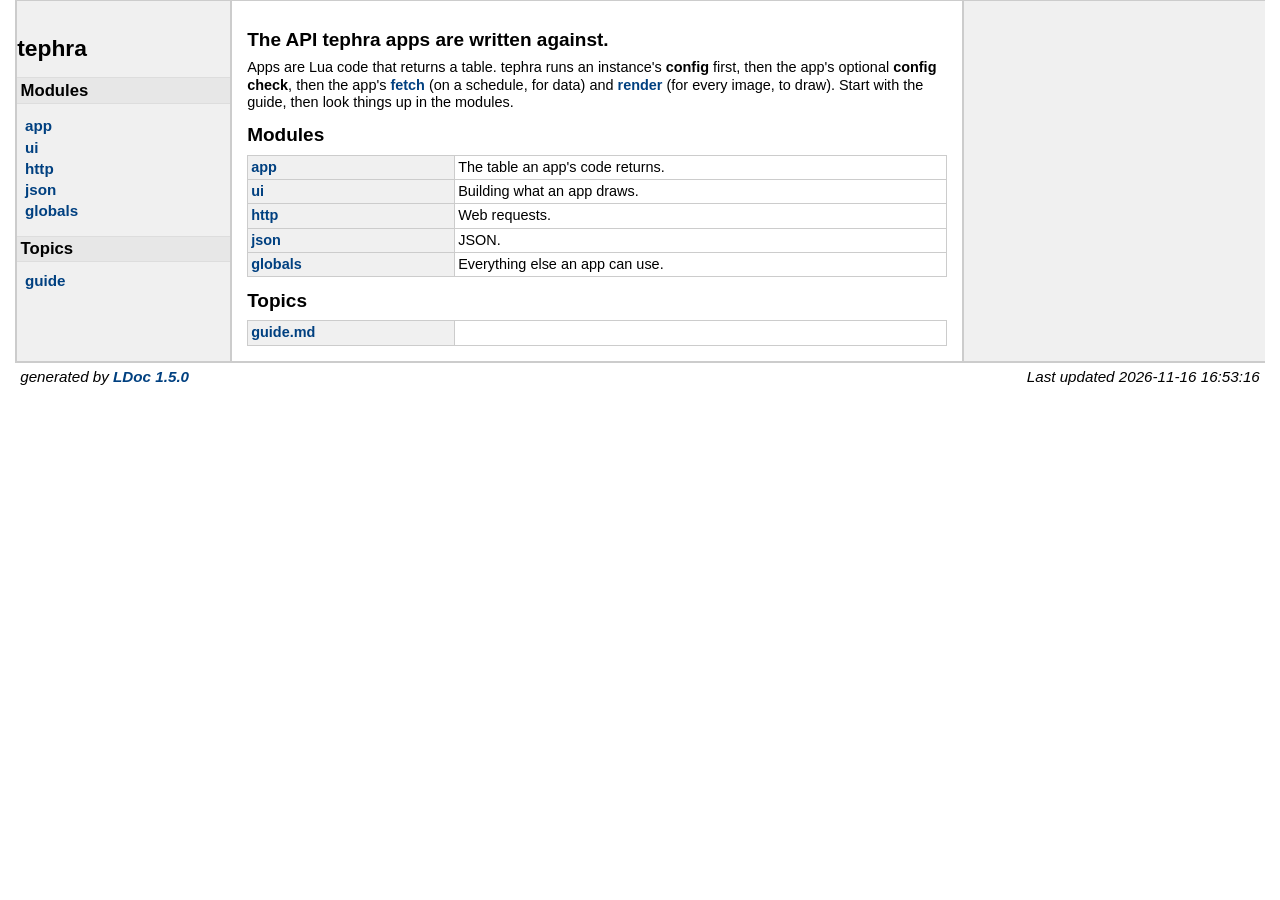
==== web/luadoc/index.html @ 259fbefa "Author apps in the UI, Lua instance configs, and a Lua API reference Apps: - Apps can be written in " ====
<!DOCTYPE html PUBLIC "-//W3C//DTD XHTML 1.0 Strict//EN"
   "http://www.w3.org/TR/xhtml1/DTD/xhtml1-strict.dtd">
<html>
<meta http-equiv="Content-Type" content="text/html; charset=UTF-8"/>
<head>
    <title>tephra Lua API</title>
    <link rel="stylesheet" href="ldoc.css" type="text/css" />
</head>
<body>

<div id="container">

<div id="product">
	<div id="product_logo"></div>
	<div id="product_name"><big><b></b></big></div>
	<div id="product_description"></div>
</div> <!-- id="product" -->


<div id="main">


<!-- Menu -->

<div id="navigation">
<br/>
<h1>tephra</h1>





<h2>Modules</h2>
<ul class="nowrap">
  <li><a href="modules/app.html">app</a></li>
  <li><a href="modules/ui.html">ui</a></li>
  <li><a href="modules/http.html">http</a></li>
  <li><a href="modules/json.html">json</a></li>
  <li><a href="modules/globals.html">globals</a></li>
</ul>
<h2>Topics</h2>
<ul class="">
  <li><a href="topics/guide.md.html">guide</a></li>
</ul>

</div>

<div id="content">


  <h2>The API tephra apps are written against.</h2>
  <p>Apps are Lua code that returns a table. tephra runs an instance's <strong>config</strong> first, then the app's
optional <strong>config check</strong>, then the app's <a href="modules/app.html#fetch">fetch</a> (on a schedule, for data) and <a href="modules/app.html#render">render</a> (for every
image, to draw). Start with the guide, then look things up in the modules.</p>

<h2>Modules</h2>
<table class="module_list">
	<tr>
		<td class="name"  nowrap><a href="modules/app.html">app</a></td>
		<td class="summary">The table an app's code returns.</td>
	</tr>
	<tr>
		<td class="name"  nowrap><a href="modules/ui.html">ui</a></td>
		<td class="summary">Building what an app draws.</td>
	</tr>
	<tr>
		<td class="name"  nowrap><a href="modules/http.html">http</a></td>
		<td class="summary">Web requests.</td>
	</tr>
	<tr>
		<td class="name"  nowrap><a href="modules/json.html">json</a></td>
		<td class="summary">JSON.</td>
	</tr>
	<tr>
		<td class="name"  nowrap><a href="modules/globals.html">globals</a></td>
		<td class="summary">Everything else an app can use.</td>
	</tr>
</table>
<h2>Topics</h2>
<table class="module_list">
	<tr>
		<td class="name"  nowrap><a href="topics/guide.md.html">guide.md</a></td>
		<td class="summary"></td>
	</tr>
</table>

</div> <!-- id="content" -->
</div> <!-- id="main" -->
<div id="about">
<i>generated by <a href="http://github.com/lunarmodules/LDoc">LDoc 1.5.0</a></i>
<i style="float:right;">Last updated 2026-11-16 16:53:16 </i>
</div> <!-- id="about" -->
</div> <!-- id="container" -->
</body>
</html>
---- web/luadoc/ldoc.css ----
/* BEGIN RESET

Copyright (c) 2010, Yahoo! Inc. All rights reserved.
Code licensed under the BSD License:
http://developer.yahoo.com/yui/license.html
version: 2.8.2r1
*/
html {
    color: #000;
    background: #FFF;
}
body,div,dl,dt,dd,ul,ol,li,h1,h2,h3,h4,h5,h6,pre,code,form,fieldset,legend,input,button,textarea,p,blockquote,th,td {
    margin: 0;
    padding: 0;
}
table {
    border-collapse: collapse;
    border-spacing: 0;
}
fieldset,img {
    border: 0;
}
address,caption,cite,code,dfn,em,strong,th,var,optgroup {
    font-style: inherit;
    font-weight: inherit;
}
del,ins {
    text-decoration: none;
}
li {
    margin-left: 20px;
}
caption,th {
    text-align: left;
}
h1,h2,h3,h4,h5,h6 {
    font-size: 100%;
    font-weight: bold;
}
q:before,q:after {
    content: '';
}
abbr,acronym {
    border: 0;
    font-variant: normal;
}
sup {
    vertical-align: baseline;
}
sub {
    vertical-align: baseline;
}
legend {
    color: #000;
}
input,button,textarea,select,optgroup,option {
    font-family: inherit;
    font-size: inherit;
    font-style: inherit;
    font-weight: inherit;
}
input,button,textarea,select {*font-size:100%;
}
/* END RESET */

body {
    margin-left: 1em;
    margin-right: 1em;
    font-family: arial, helvetica, geneva, sans-serif;
    background-color: #ffffff; margin: 0px;
}

code, tt { font-family: monospace; font-size: 1.1em; }
span.parameter { font-family:monospace; }
span.parameter:after { content:":"; }
span.types:before { content:"("; }
span.types:after { content:")"; }
.type { font-weight: bold; font-style:italic }

body, p, td, th { font-size: .95em; line-height: 1.2em;}

p, ul { margin: 10px 0 0 0px;}

strong { font-weight: bold;}

em { font-style: italic;}

h1 {
    font-size: 1.5em;
    margin: 20px 0 20px 0;
}
h2, h3, h4 { margin: 15px 0 10px 0; }
h2 { font-size: 1.25em; }
h3 { font-size: 1.15em; }
h4 { font-size: 1.06em; }

a:link { font-weight: bold; color: #004080; text-decoration: none; }
a:visited { font-weight: bold; color: #006699; text-decoration: none; }
a:link:hover { text-decoration: underline; }

hr {
    color:#cccccc;
    background: #00007f;
    height: 1px;
}

blockquote { margin-left: 3em; }

ul { list-style-type: disc; }

p.name {
    font-family: "Andale Mono", monospace;
    padding-top: 1em;
}

pre {
    background-color: rgb(245, 245, 245);
    border: 1px solid #C0C0C0; /* silver */
    padding: 10px;
    margin: 10px 0 10px 0;
    overflow: auto;
    font-family: "Andale Mono", monospace;
}

pre.example {
    font-size: .85em;
}

table.index { border: 1px #00007f; }
table.index td { text-align: left; vertical-align: top; }

#container {
    margin-left: 1em;
    margin-right: 1em;
    background-color: #f0f0f0;
}

#product {
    text-align: center;
    border-bottom: 1px solid #cccccc;
    background-color: #ffffff;
}

#product big {
    font-size: 2em;
}

#main {
    background-color: #f0f0f0;
    border-left: 2px solid #cccccc;
}

#navigation {
    float: left;
    width: 14em;
    vertical-align: top;
    background-color: #f0f0f0;
    overflow: visible;
}

#navigation h2 {
    background-color:#e7e7e7;
    font-size:1.1em;
    color:#000000;
    text-align: left;
    padding:0.2em;
    border-top:1px solid #dddddd;
    border-bottom:1px solid #dddddd;
}

#navigation ul
{
    font-size:1em;
    list-style-type: none;
    margin: 1px 1px 10px 1px;
}

#navigation li {
    text-indent: -1em;
    display: block;
    margin: 3px 0px 0px 22px;
}

#navigation li li a {
    margin: 0px 3px 0px -1em;
}

#content {
    margin-left: 14em;
    padding: 1em;
    width: 700px;
    border-left: 2px solid #cccccc;
    border-right: 2px solid #cccccc;
    background-color: #ffffff;
}

#about {
    clear: both;
    padding: 5px;
    border-top: 2px solid #cccccc;
    background-color: #ffffff;
}

@media print {
    body {
        font: 12pt "Times New Roman", "TimeNR", Times, serif;
    }
    a { font-weight: bold; color: #004080; text-decoration: underline; }

    #main {
        background-color: #ffffff;
        border-left: 0px;
    }

    #container {
        margin-left: 2%;
        margin-right: 2%;
        background-color: #ffffff;
    }

    #content {
        padding: 1em;
        background-color: #ffffff;
    }

    #navigation {
        display: none;
    }
    pre.example {
        font-family: "Andale Mono", monospace;
        font-size: 10pt;
        page-break-inside: avoid;
    }
}

table.module_list {
    border-width: 1px;
    border-style: solid;
    border-color: #cccccc;
    border-collapse: collapse;
}
table.module_list td {
    border-width: 1px;
    padding: 3px;
    border-style: solid;
    border-color: #cccccc;
}
table.module_list td.name { background-color: #f0f0f0; min-width: 200px; }
table.module_list td.summary { width: 100%; }


table.function_list {
    border-width: 1px;
    border-style: solid;
    border-color: #cccccc;
    border-collapse: collapse;
}
table.function_list td {
    border-width: 1px;
    padding: 3px;
    border-style: solid;
    border-color: #cccccc;
}
table.function_list td.name { background-color: #f0f0f0; min-width: 200px; }
table.function_list td.summary { width: 100%; }

ul.nowrap {
    overflow:auto;
    white-space:nowrap;
}

dl.table dt, dl.function dt {border-top: 1px solid #ccc; padding-top: 1em;}
dl.table dd, dl.function dd {padding-bottom: 1em; margin: 10px 0 0 20px;}
dl.table h3, dl.function h3 {font-size: .95em;}

/* stop sublists from having initial vertical space */
ul ul { margin-top: 0px; }
ol ul { margin-top: 0px; }
ol ol { margin-top: 0px; }
ul ol { margin-top: 0px; }

/* make the target distinct; helps when we're navigating to a function */
a:target + * {
  background-color: #FF9;
}


/* styles for prettification of source */
pre .comment { color: #558817; }
pre .constant { color: #a8660d; }
pre .escape { color: #844631; }
pre .keyword { color: #aa5050; font-weight: bold; }
pre .library { color: #0e7c6b; }
pre .marker { color: #512b1e; background: #fedc56; font-weight: bold; }
pre .string { color: #8080ff; }
pre .number { color: #f8660d; }
pre .function-name { color: #60447f; }
pre .operator { color: #2239a8; font-weight: bold; }
pre .preprocessor, pre .prepro { color: #a33243; }
pre .global { color: #800080; }
pre .user-keyword { color: #800080; }
pre .prompt { color: #558817; }
pre .url { color: #272fc2; text-decoration: underline; }
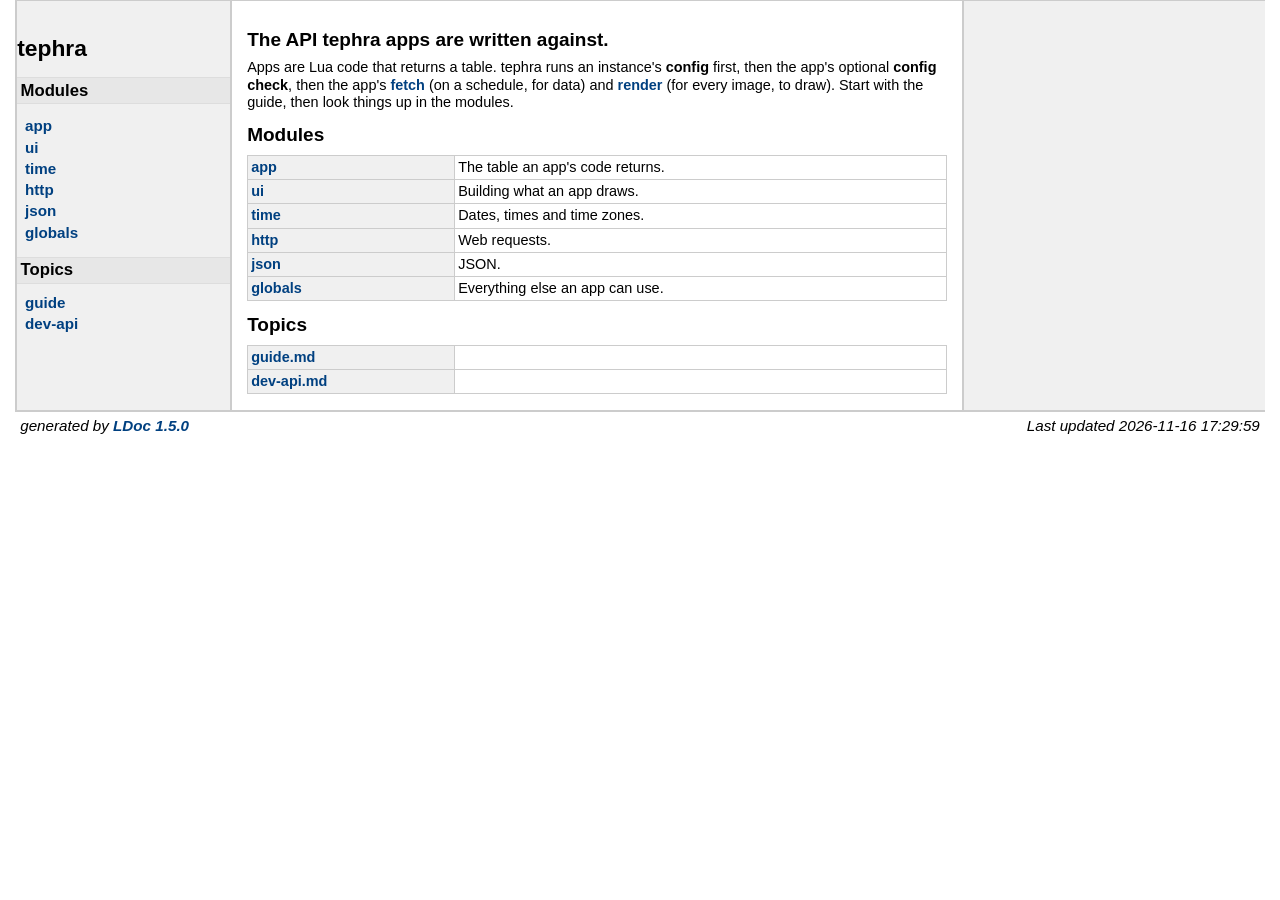
==== commit cd0cc37d: "Developer API, time library, more fonts and text measuring Developer API (/api/v1/dev, loopback only" ====
--- a/web/luadoc/index.html
+++ b/web/luadoc/index.html
@@ -34,6 +34,7 @@
 <ul class="nowrap">
   <li><a href="modules/app.html">app</a></li>
   <li><a href="modules/ui.html">ui</a></li>
+  <li><a href="modules/time.html">time</a></li>
   <li><a href="modules/http.html">http</a></li>
   <li><a href="modules/json.html">json</a></li>
   <li><a href="modules/globals.html">globals</a></li>
@@ -41,6 +42,7 @@
 <h2>Topics</h2>
 <ul class="">
   <li><a href="topics/guide.md.html">guide</a></li>
+  <li><a href="topics/dev-api.md.html">dev-api</a></li>
 </ul>
 
 </div>
@@ -64,6 +66,10 @@
 		<td class="summary">Building what an app draws.</td>
 	</tr>
 	<tr>
+		<td class="name"  nowrap><a href="modules/time.html">time</a></td>
+		<td class="summary">Dates, times and time zones.</td>
+	</tr>
+	<tr>
 		<td class="name"  nowrap><a href="modules/http.html">http</a></td>
 		<td class="summary">Web requests.</td>
 	</tr>
@@ -82,13 +88,17 @@
 		<td class="name"  nowrap><a href="topics/guide.md.html">guide.md</a></td>
 		<td class="summary"></td>
 	</tr>
+	<tr>
+		<td class="name"  nowrap><a href="topics/dev-api.md.html">dev-api.md</a></td>
+		<td class="summary"></td>
+	</tr>
 </table>
 
 </div> <!-- id="content" -->
 </div> <!-- id="main" -->
 <div id="about">
 <i>generated by <a href="http://github.com/lunarmodules/LDoc">LDoc 1.5.0</a></i>
-<i style="float:right;">Last updated 2026-11-16 16:53:16 </i>
+<i style="float:right;">Last updated 2026-11-16 17:29:59 </i>
 </div> <!-- id="about" -->
 </div> <!-- id="container" -->
 </body>
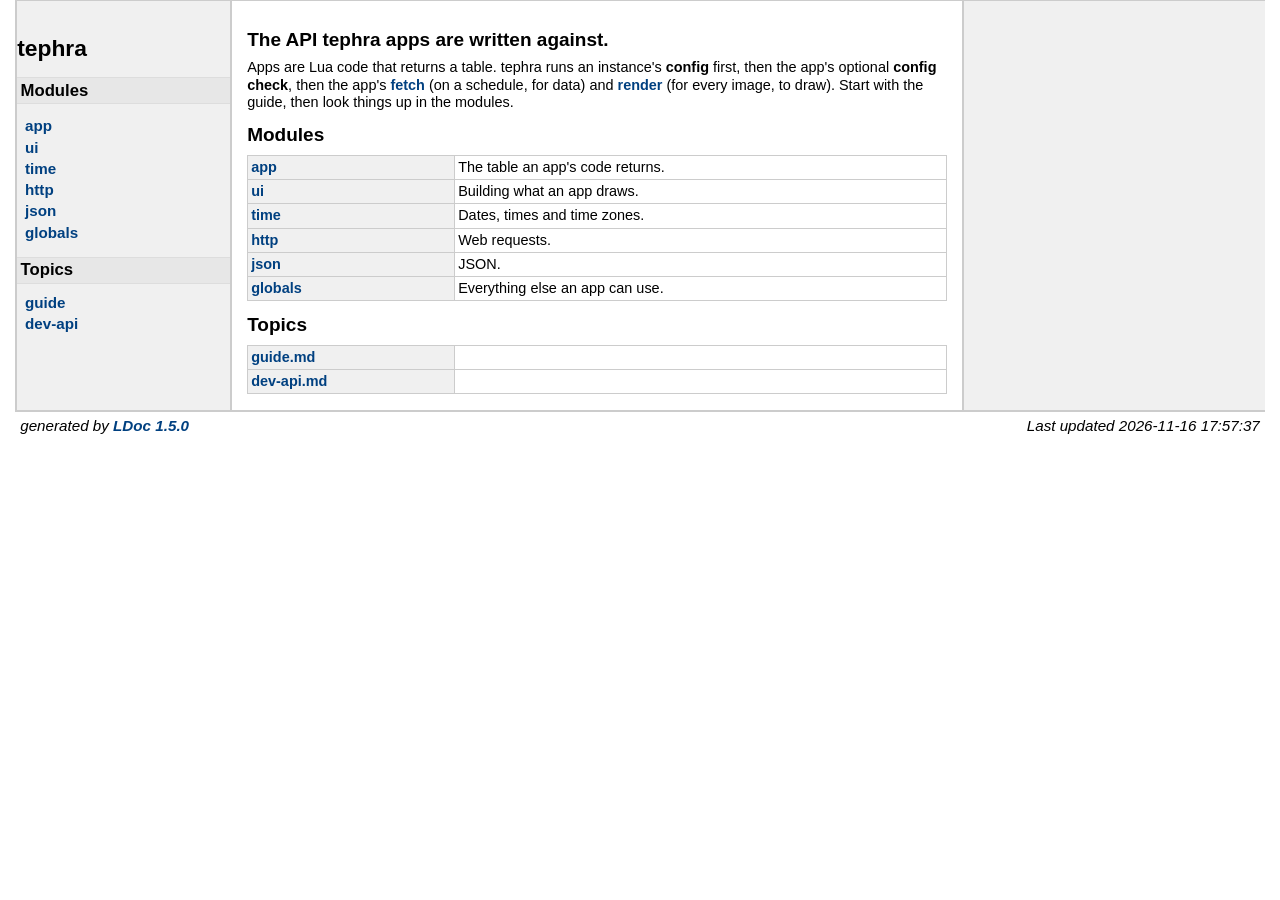
==== commit e2229f64: "Symbol fallback, accent clipping, exact measuring and line height - DejaVu Sans as the last font fal" ====
--- a/web/luadoc/index.html
+++ b/web/luadoc/index.html
@@ -98,7 +98,7 @@
 </div> <!-- id="main" -->
 <div id="about">
 <i>generated by <a href="http://github.com/lunarmodules/LDoc">LDoc 1.5.0</a></i>
-<i style="float:right;">Last updated 2026-11-16 17:29:59 </i>
+<i style="float:right;">Last updated 2026-11-16 17:57:37 </i>
 </div> <!-- id="about" -->
 </div> <!-- id="container" -->
 </body>
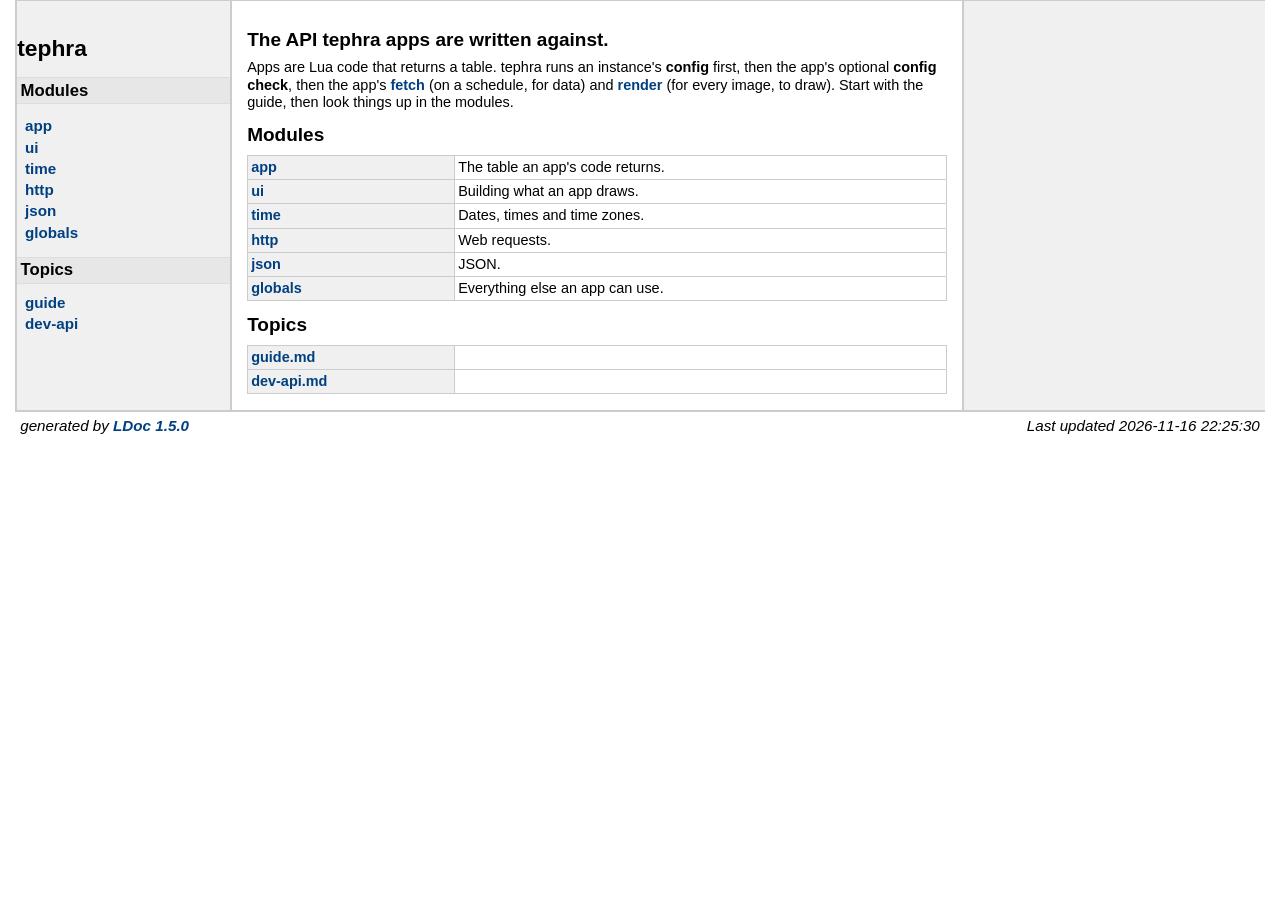
==== commit 48f73578: "Developer API: save and export apps, mark prototypes - POST /api/v1/dev/apps saves an app after chec" ====
--- a/web/luadoc/index.html
+++ b/web/luadoc/index.html
@@ -98,7 +98,7 @@
 </div> <!-- id="main" -->
 <div id="about">
 <i>generated by <a href="http://github.com/lunarmodules/LDoc">LDoc 1.5.0</a></i>
-<i style="float:right;">Last updated 2026-11-16 17:57:37 </i>
+<i style="float:right;">Last updated 2026-11-16 22:25:30 </i>
 </div> <!-- id="about" -->
 </div> <!-- id="container" -->
 </body>
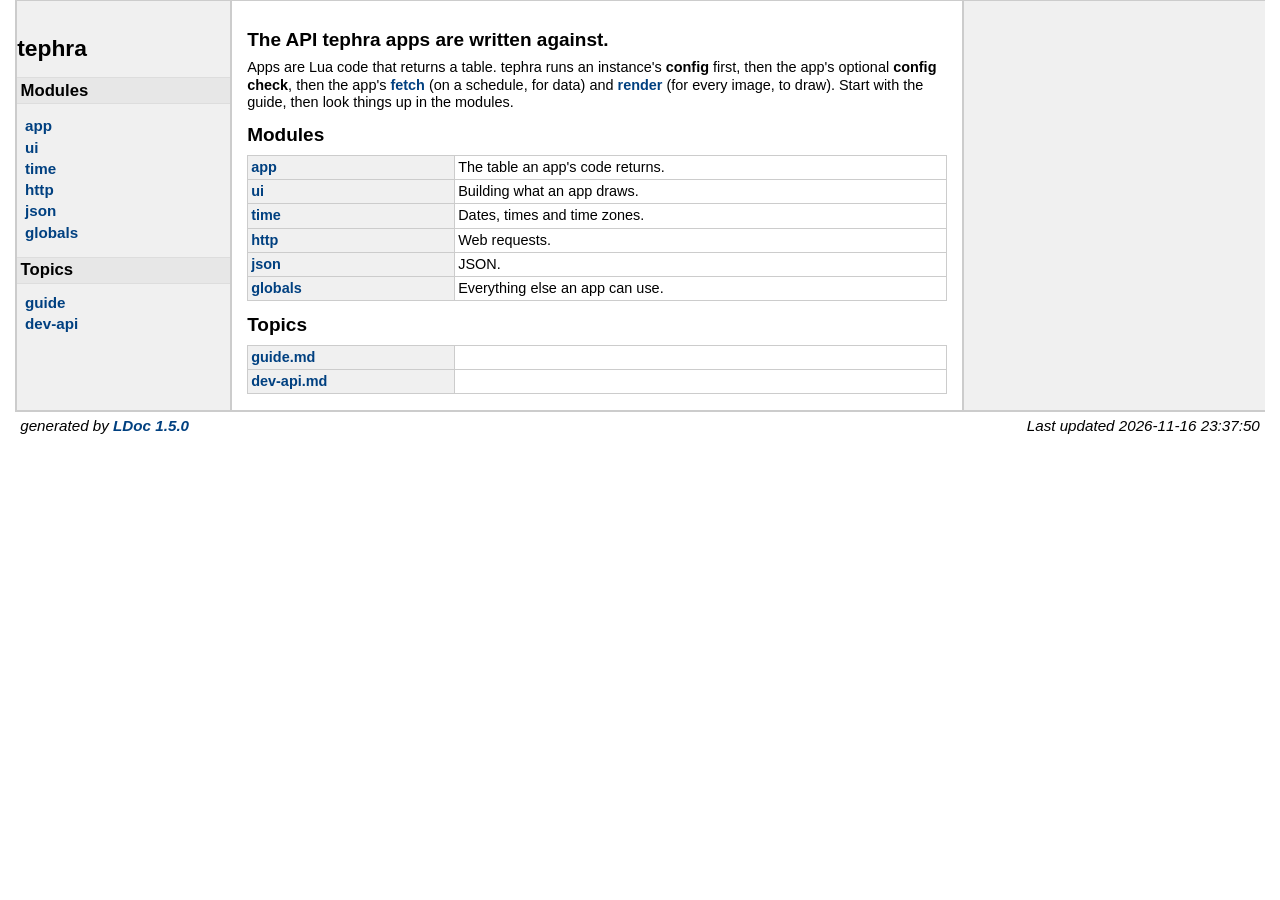
==== commit d0344ace: "Four grays per device, and smooth text by default - Devices get a Grays setting (2 or 4; migration 4" ====
--- a/web/luadoc/index.html
+++ b/web/luadoc/index.html
@@ -98,7 +98,7 @@
 </div> <!-- id="main" -->
 <div id="about">
 <i>generated by <a href="http://github.com/lunarmodules/LDoc">LDoc 1.5.0</a></i>
-<i style="float:right;">Last updated 2026-11-16 22:25:30 </i>
+<i style="float:right;">Last updated 2026-11-16 23:37:50 </i>
 </div> <!-- id="about" -->
 </div> <!-- id="container" -->
 </body>
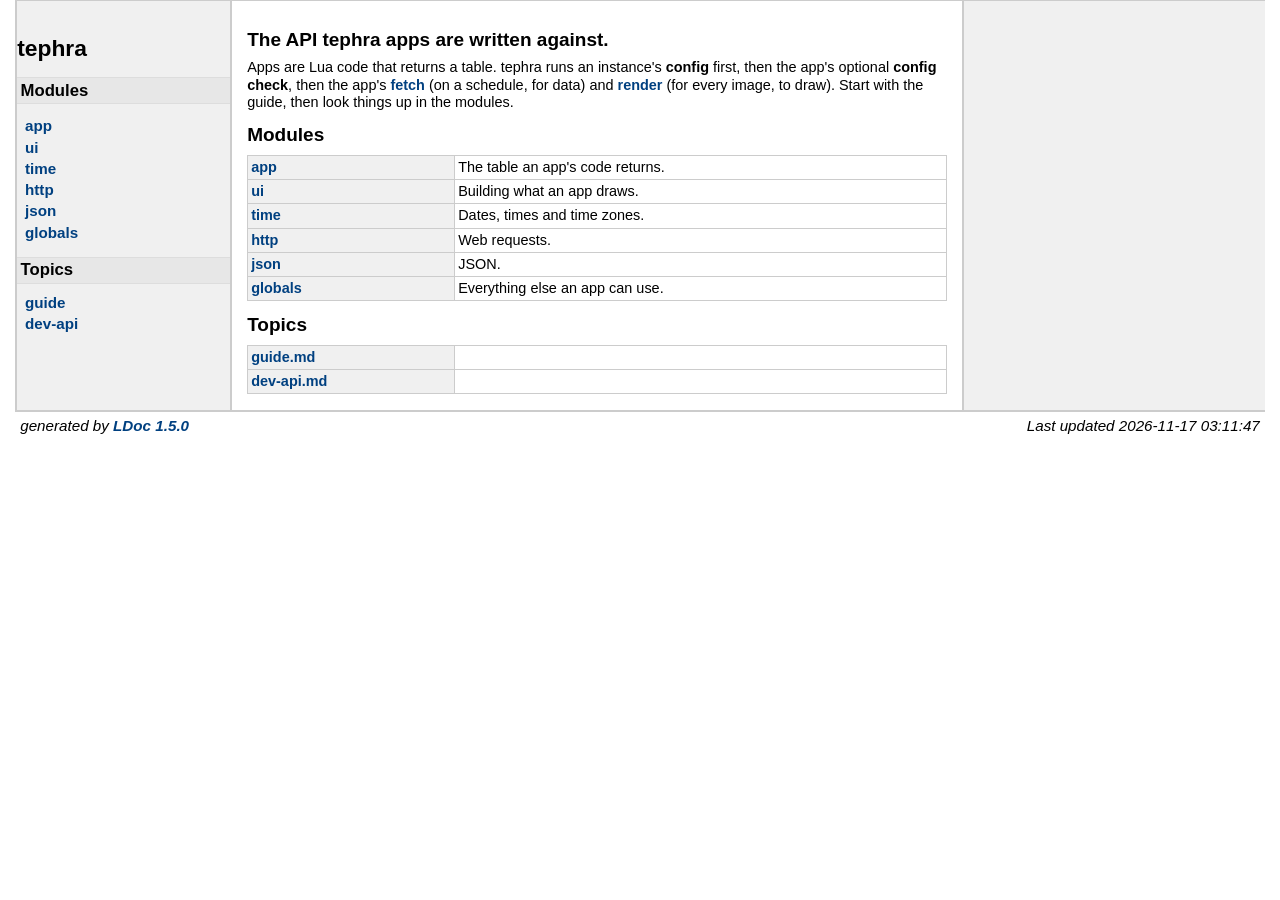
==== commit 05ab71fb: "Local Forecast app, layout and app-authoring features - Local Forecast: NWS forecast, observations a" ====
--- a/web/luadoc/index.html
+++ b/web/luadoc/index.html
@@ -98,7 +98,7 @@
 </div> <!-- id="main" -->
 <div id="about">
 <i>generated by <a href="http://github.com/lunarmodules/LDoc">LDoc 1.5.0</a></i>
-<i style="float:right;">Last updated 2026-11-16 23:37:50 </i>
+<i style="float:right;">Last updated 2026-11-17 03:11:47 </i>
 </div> <!-- id="about" -->
 </div> <!-- id="container" -->
 </body>
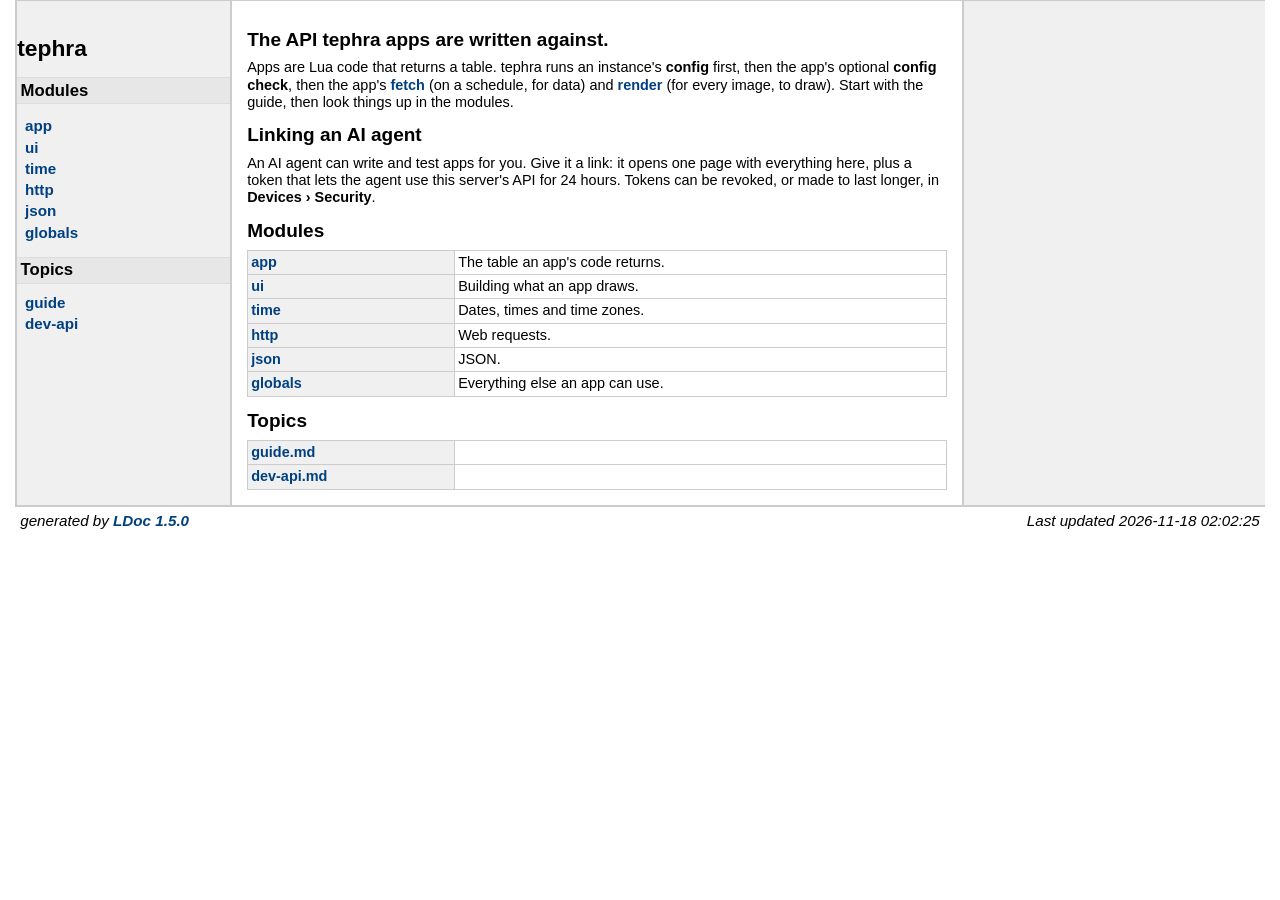
==== commit 086759fc: "Sign-in, access tokens and agent links Optional lock (off by default) requiring a session cookie or " ====
--- a/web/luadoc/index.html
+++ b/web/luadoc/index.html
@@ -51,9 +51,25 @@
 
 
   <h2>The API tephra apps are written against.</h2>
-  <p>Apps are Lua code that returns a table. tephra runs an instance's <strong>config</strong> first, then the app's
+  <p>
+<p>Apps are Lua code that returns a table. tephra runs an instance's <strong>config</strong> first, then the app's
 optional <strong>config check</strong>, then the app's <a href="modules/app.html#fetch">fetch</a> (on a schedule, for data) and <a href="modules/app.html#render">render</a> (for every
 image, to draw). Start with the guide, then look things up in the modules.</p>
+
+<h2>Linking an AI agent</h2>
+
+<p>An AI agent can write and test apps for you. Give it a link: it opens one page with everything
+here, plus a token that lets the agent use this server's API for 24 hours. Tokens can be
+revoked, or made to last longer, in <strong>Devices › Security</strong>.</p>
+
+
+<div id="agent-link"></div>
+
+
+<script src="/static/agent-link.js"></script>
+
+
+</p>
 
 <h2>Modules</h2>
 <table class="module_list">
@@ -98,7 +114,7 @@
 </div> <!-- id="main" -->
 <div id="about">
 <i>generated by <a href="http://github.com/lunarmodules/LDoc">LDoc 1.5.0</a></i>
-<i style="float:right;">Last updated 2026-11-17 03:11:47 </i>
+<i style="float:right;">Last updated 2026-11-18 02:02:25 </i>
 </div> <!-- id="about" -->
 </div> <!-- id="container" -->
 </body>
